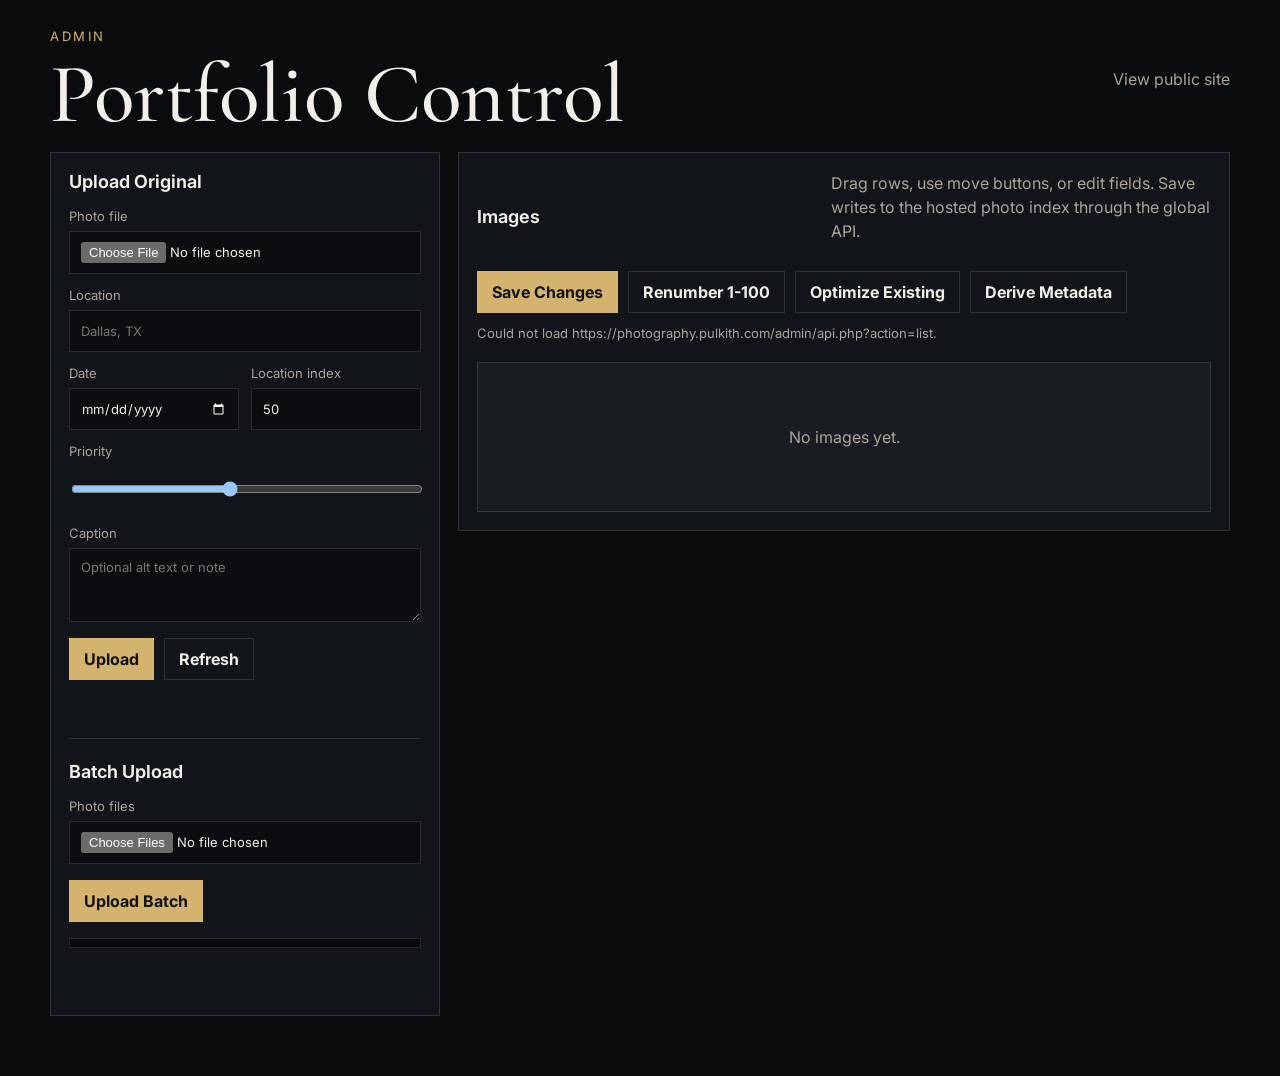
==== admin/index.html @ 1ea61c3f "Fix Bug" ====
<!doctype html>
<html lang="en">
  <head>
    <meta charset="utf-8">
    <meta name="viewport" content="width=device-width, initial-scale=1">
    <title>Photography Admin</title>
    <link rel="preconnect" href="https://fonts.googleapis.com">
    <link rel="preconnect" href="https://fonts.gstatic.com" crossorigin>
    <link href="https://fonts.googleapis.com/css2?family=Cormorant+Garamond:wght@500;600&family=Inter:wght@400;500;650;700&display=swap" rel="stylesheet">
    <link rel="stylesheet" href="../assets/styles.css?v=20260527-images">
  </head>
  <body class="admin-body">
    <main class="admin-shell">
      <header class="admin-header">
        <div>
          <p class="eyebrow">Admin</p>
          <h1>Portfolio Control</h1>
        </div>
        <a href="../">View public site</a>
      </header>

      <div class="admin-layout">
        <section class="admin-panel">
          <h2>Upload Original</h2>
          <form id="uploadForm">
            <label class="field">
              Photo file
              <input id="fileInput" name="photo" type="file" accept="image/*" required>
            </label>
            <label class="field">
              Location
              <input id="locationInput" name="location" placeholder="Dallas, TX" required>
            </label>
            <div class="form-grid">
              <label class="field">
                Date
                <input id="dateInput" name="date" type="date" required>
              </label>
              <label class="field">
                Location index
                <input id="locationIndexInput" name="locationIndex" type="number" min="1" max="100" value="50" required>
              </label>
            </div>
            <label class="field">
              Priority
              <input id="priorityInput" name="priority" type="range" min="1" max="10" value="5">
            </label>
            <label class="field">
              Caption
              <textarea id="captionInput" name="caption" placeholder="Optional alt text or note"></textarea>
            </label>
            <div class="button-row">
              <button class="primary-button" type="submit">Upload</button>
              <button class="secondary-button" id="refreshButton" type="button">Refresh</button>
            </div>
            <p class="status" id="status"></p>
          </form>

          <div class="admin-divider"></div>

          <h2>Batch Upload</h2>
          <form id="batchForm" method="post" action="#">
            <label class="field">
              Photo files
              <input id="batchFileInput" type="file" accept="image/*" multiple>
            </label>
            <div class="button-row">
              <button class="primary-button" id="batchUploadButton" type="button">Upload Batch</button>
            </div>
            <div class="progress-shell" aria-hidden="true">
              <div class="progress-bar" id="batchProgressBar"></div>
            </div>
            <p class="status" id="batchStatus"></p>
          </form>
        </section>

        <section class="admin-panel">
          <div class="section-heading">
            <h2>Images</h2>
            <p class="section-note">Drag rows, use move buttons, or edit fields. Save writes to the hosted photo index through the global API.</p>
          </div>
          <div class="button-row">
            <button class="primary-button" id="saveButton" type="button">Save Changes</button>
            <button class="secondary-button" id="renumberButton" type="button">Renumber 1-100</button>
            <button class="secondary-button" id="optimizeButton" type="button">Optimize Existing</button>
            <button class="secondary-button" id="deriveMetadataButton" type="button">Derive Metadata</button>
          </div>
          <p class="status" id="listStatus"></p>
          <div class="photo-list" id="photoList"></div>
        </section>
      </div>
    </main>

    <script src="admin.js?v=20260527-derivativefix"></script>
  </body>
</html>
---- assets/styles.css ----
:root {
  color-scheme: dark;
  --bg: #08090b;
  --panel: #111419;
  --panel-soft: #171b22;
  --text: #f3f0ea;
  --muted: #aaa49a;
  --line: rgba(255, 255, 255, 0.12);
  --accent: #d4b36f;
  --accent-2: #78b7c5;
  --danger: #df6b6b;
  --shadow: 0 26px 70px rgba(0, 0, 0, 0.45);
  font-family: Inter, ui-sans-serif, system-ui, -apple-system, BlinkMacSystemFont, "Segoe UI", sans-serif;
}

* {
  box-sizing: border-box;
}

html {
  scroll-behavior: smooth;
}

body {
  margin: 0;
  min-height: 100vh;
  background:
    radial-gradient(circle at 12% 0%, rgba(120, 183, 197, 0.11), transparent 28rem),
    linear-gradient(180deg, #07080a 0%, #0c0d10 44%, #090a0c 100%);
  color: var(--text);
}

body.admin-body {
  background: #0a0b0d;
}

a {
  color: inherit;
}

button,
input,
select,
textarea {
  font: inherit;
}

button {
  border: 0;
  cursor: pointer;
}

button:disabled {
  cursor: not-allowed;
  opacity: 0.55;
}

.site-nav {
  position: fixed;
  top: 0;
  left: 0;
  right: 0;
  z-index: 20;
  display: flex;
  align-items: center;
  justify-content: space-between;
  padding: 18px clamp(18px, 4vw, 54px);
  color: var(--text);
  background: linear-gradient(180deg, rgba(5, 6, 8, 0.74), rgba(5, 6, 8, 0));
  backdrop-filter: blur(10px);
}

.brand {
  font-size: 13px;
  letter-spacing: 0.18em;
  text-transform: uppercase;
  text-decoration: none;
}

.nav-links {
  display: flex;
  gap: 18px;
  color: rgba(243, 240, 234, 0.8);
  font-size: 13px;
}

.nav-links a {
  text-decoration: none;
}

.hero {
  min-height: 88svh;
  position: relative;
  display: grid;
  align-items: end;
  overflow: hidden;
  border-bottom: 1px solid var(--line);
}

.hero-image {
  position: absolute;
  inset: 0;
  background:
    linear-gradient(180deg, rgba(0, 0, 0, 0.14), rgba(0, 0, 0, 0.72)),
    linear-gradient(120deg, rgba(212, 179, 111, 0.16), rgba(120, 183, 197, 0.12)),
    url("https://photography.pulkith.com/photos/hero.jpg");
  background-size: cover;
  background-position: center;
  transform: scale(1.04);
  animation: heroDrift 18s ease-in-out infinite alternate;
}

.hero-content {
  position: relative;
  width: min(1120px, calc(100% - 36px));
  margin: 0 auto;
  padding: 0 0 min(12vh, 110px);
}

.eyebrow {
  margin: 0 0 14px;
  color: var(--accent);
  font-size: 13px;
  letter-spacing: 0.2em;
  text-transform: uppercase;
}

h1 {
  max-width: 880px;
  margin: 0;
  font-family: "Cormorant Garamond", Georgia, serif;
  font-size: clamp(58px, 12vw, 142px);
  font-weight: 500;
  line-height: 0.86;
  letter-spacing: 0;
}

.hero-subtitle {
  max-width: 560px;
  margin: 24px 0 0;
  color: rgba(243, 240, 234, 0.82);
  font-size: clamp(17px, 2vw, 22px);
  line-height: 1.45;
}

.section {
  width: min(1180px, calc(100% - 28px));
  margin: 0 auto;
  padding: clamp(52px, 8vw, 96px) 0;
}

.section-heading {
  display: flex;
  align-items: end;
  justify-content: space-between;
  gap: 24px;
  margin-bottom: 28px;
}

h2 {
  margin: 0;
  font-family: "Cormorant Garamond", Georgia, serif;
  font-size: clamp(38px, 6vw, 72px);
  font-weight: 500;
  letter-spacing: 0;
}

.section-note {
  max-width: 380px;
  margin: 0;
  color: var(--muted);
  line-height: 1.5;
}

.gallery {
  display: grid;
  grid-template-columns: repeat(12, 1fr);
  grid-auto-rows: 8px;
  gap: clamp(10px, 1.5vw, 18px);
}

.photo-tile {
  position: relative;
  grid-column: span 4;
  min-height: 180px;
  overflow: hidden;
  background: var(--panel);
  box-shadow: var(--shadow);
  isolation: isolate;
  opacity: 0;
  transform: translateY(24px);
  transition: opacity 700ms ease, transform 700ms ease, filter 240ms ease;
}

.photo-tile.is-visible {
  opacity: 1;
  transform: translateY(0);
}

.photo-tile.feature {
  grid-column: span 7;
}

.photo-tile.wide {
  grid-column: span 6;
}

.photo-tile.tall {
  grid-column: span 4;
}

.photo-tile img {
  width: 100%;
  height: 100%;
  display: block;
  object-fit: cover;
  transition: transform 900ms cubic-bezier(0.19, 1, 0.22, 1), filter 300ms ease;
}

.photo-tile:hover img {
  transform: scale(1.055);
  filter: saturate(1.08) contrast(1.04);
}

.photo-meta {
  position: absolute;
  left: 0;
  right: 0;
  bottom: 0;
  display: flex;
  justify-content: space-between;
  gap: 12px;
  padding: 34px 16px 14px;
  background: linear-gradient(180deg, transparent, rgba(0, 0, 0, 0.74));
  color: rgba(255, 255, 255, 0.92);
  font-size: 13px;
}

.photo-meta span:last-child {
  color: rgba(255, 255, 255, 0.68);
  text-align: right;
}

.empty-state {
  padding: 64px 22px;
  border: 1px solid var(--line);
  background: rgba(255, 255, 255, 0.035);
  color: var(--muted);
  text-align: center;
}

.gear-band {
  border-top: 1px solid var(--line);
  border-bottom: 1px solid var(--line);
  background: rgba(255, 255, 255, 0.025);
}

.gear-grid {
  display: grid;
  grid-template-columns: 1.3fr repeat(3, 1fr);
  gap: 18px;
}

.gear-card {
  min-height: 150px;
  padding: 22px;
  border: 1px solid var(--line);
  background: linear-gradient(145deg, rgba(255, 255, 255, 0.07), rgba(255, 255, 255, 0.025));
}

.gear-card h3 {
  margin: 0 0 12px;
  color: var(--accent);
  font-size: 13px;
  letter-spacing: 0.16em;
  text-transform: uppercase;
}

.gear-card p {
  margin: 0;
  color: rgba(243, 240, 234, 0.82);
  line-height: 1.55;
}

.contact {
  display: grid;
  grid-template-columns: 1fr auto;
  align-items: end;
  gap: 24px;
}

.contact a {
  color: var(--accent);
  font-size: clamp(24px, 4vw, 48px);
  text-decoration: none;
}

.contact p {
  margin: 12px 0 0;
  color: var(--muted);
  line-height: 1.6;
}

.lightbox {
  position: fixed;
  inset: 0;
  z-index: 60;
  display: none;
  grid-template-rows: 1fr auto;
  padding: 22px;
  background: rgba(0, 0, 0, 0.92);
}

.lightbox.open {
  display: grid;
}

.lightbox img {
  width: 100%;
  height: 100%;
  min-height: 0;
  object-fit: contain;
}

.lightbox-caption {
  display: flex;
  justify-content: space-between;
  gap: 18px;
  padding-top: 14px;
  color: rgba(255, 255, 255, 0.82);
}

.icon-button {
  position: absolute;
  top: 18px;
  right: 18px;
  width: 42px;
  height: 42px;
  border: 1px solid var(--line);
  background: rgba(255, 255, 255, 0.08);
  color: var(--text);
  font-size: 26px;
}

.admin-shell {
  width: min(1180px, calc(100% - 28px));
  margin: 0 auto;
  padding: 28px 0 60px;
}

.admin-header {
  display: flex;
  align-items: center;
  justify-content: space-between;
  gap: 18px;
  padding-bottom: 22px;
}

.admin-header h1 {
  font-size: clamp(38px, 7vw, 84px);
}

.admin-header a {
  color: var(--muted);
  text-decoration: none;
}

.admin-layout {
  display: grid;
  grid-template-columns: minmax(300px, 390px) 1fr;
  gap: 18px;
  align-items: start;
}

.admin-panel {
  padding: 18px;
  border: 1px solid var(--line);
  background: var(--panel);
}

.admin-panel h2 {
  margin-bottom: 16px;
  font-family: inherit;
  font-size: 18px;
  font-weight: 650;
}

.field {
  display: grid;
  gap: 7px;
  margin-bottom: 13px;
  color: var(--muted);
  font-size: 13px;
}

.field input,
.field textarea,
.field select {
  width: 100%;
  min-height: 42px;
  border: 1px solid var(--line);
  border-radius: 0;
  padding: 10px 11px;
  background: #0b0d11;
  color: var(--text);
}

.field textarea {
  min-height: 74px;
  resize: vertical;
}

.admin-divider {
  height: 1px;
  margin: 22px 0;
  background: var(--line);
}

.form-grid {
  display: grid;
  grid-template-columns: 1fr 1fr;
  gap: 12px;
}

.button-row {
  display: flex;
  flex-wrap: wrap;
  gap: 10px;
  margin-top: 16px;
}

.primary-button,
.secondary-button,
.danger-button {
  min-height: 42px;
  padding: 0 14px;
  border: 1px solid transparent;
  background: var(--accent);
  color: #111;
  font-weight: 700;
}

.secondary-button {
  border-color: var(--line);
  background: transparent;
  color: var(--text);
}

.danger-button {
  background: transparent;
  border-color: rgba(223, 107, 107, 0.5);
  color: var(--danger);
}

.status {
  min-height: 24px;
  margin-top: 12px;
  color: var(--muted);
  font-size: 13px;
}

.progress-shell {
  width: 100%;
  height: 10px;
  margin-top: 16px;
  overflow: hidden;
  border: 1px solid var(--line);
  background: #08090b;
}

.progress-bar {
  width: 0%;
  height: 100%;
  background: linear-gradient(90deg, var(--accent), var(--accent-2));
  transition: width 220ms ease;
}

.photo-list {
  display: grid;
  gap: 12px;
}

.admin-item {
  display: grid;
  grid-template-columns: 112px 1fr;
  gap: 14px;
  padding: 12px;
  border: 1px solid var(--line);
  background: var(--panel-soft);
}

.admin-item.dragging {
  opacity: 0.46;
}

.admin-thumb {
  width: 112px;
  aspect-ratio: 1 / 1;
  object-fit: cover;
  background: #050607;
}

.admin-fields {
  display: grid;
  grid-template-columns: repeat(4, 1fr);
  gap: 9px;
}

.admin-fields .wide-field {
  grid-column: span 2;
}

.admin-actions {
  display: flex;
  flex-wrap: wrap;
  gap: 8px;
  margin-top: 10px;
}

.admin-actions button {
  min-height: 34px;
  padding: 0 10px;
  border: 1px solid var(--line);
  background: #0b0d11;
  color: var(--text);
}

.drag-handle {
  cursor: grab;
}

@keyframes heroDrift {
  from {
    transform: scale(1.04) translate3d(-0.8%, -0.8%, 0);
  }
  to {
    transform: scale(1.1) translate3d(1.1%, 0.8%, 0);
  }
}

@media (max-width: 880px) {
  .gallery {
    grid-template-columns: repeat(6, 1fr);
  }

  .photo-tile,
  .photo-tile.feature,
  .photo-tile.wide,
  .photo-tile.tall {
    grid-column: span 6;
  }

  .gear-grid,
  .contact,
  .admin-layout {
    grid-template-columns: 1fr;
  }

  .admin-fields {
    grid-template-columns: 1fr 1fr;
  }
}

@media (max-width: 560px) {
  .site-nav {
    align-items: start;
    gap: 12px;
  }

  .nav-links {
    gap: 10px;
    font-size: 12px;
  }

  .section-heading,
  .lightbox-caption,
  .admin-header {
    align-items: start;
    flex-direction: column;
  }

  .form-grid,
  .admin-item,
  .admin-fields {
    grid-template-columns: 1fr;
  }

  .admin-thumb {
    width: 100%;
  }
}
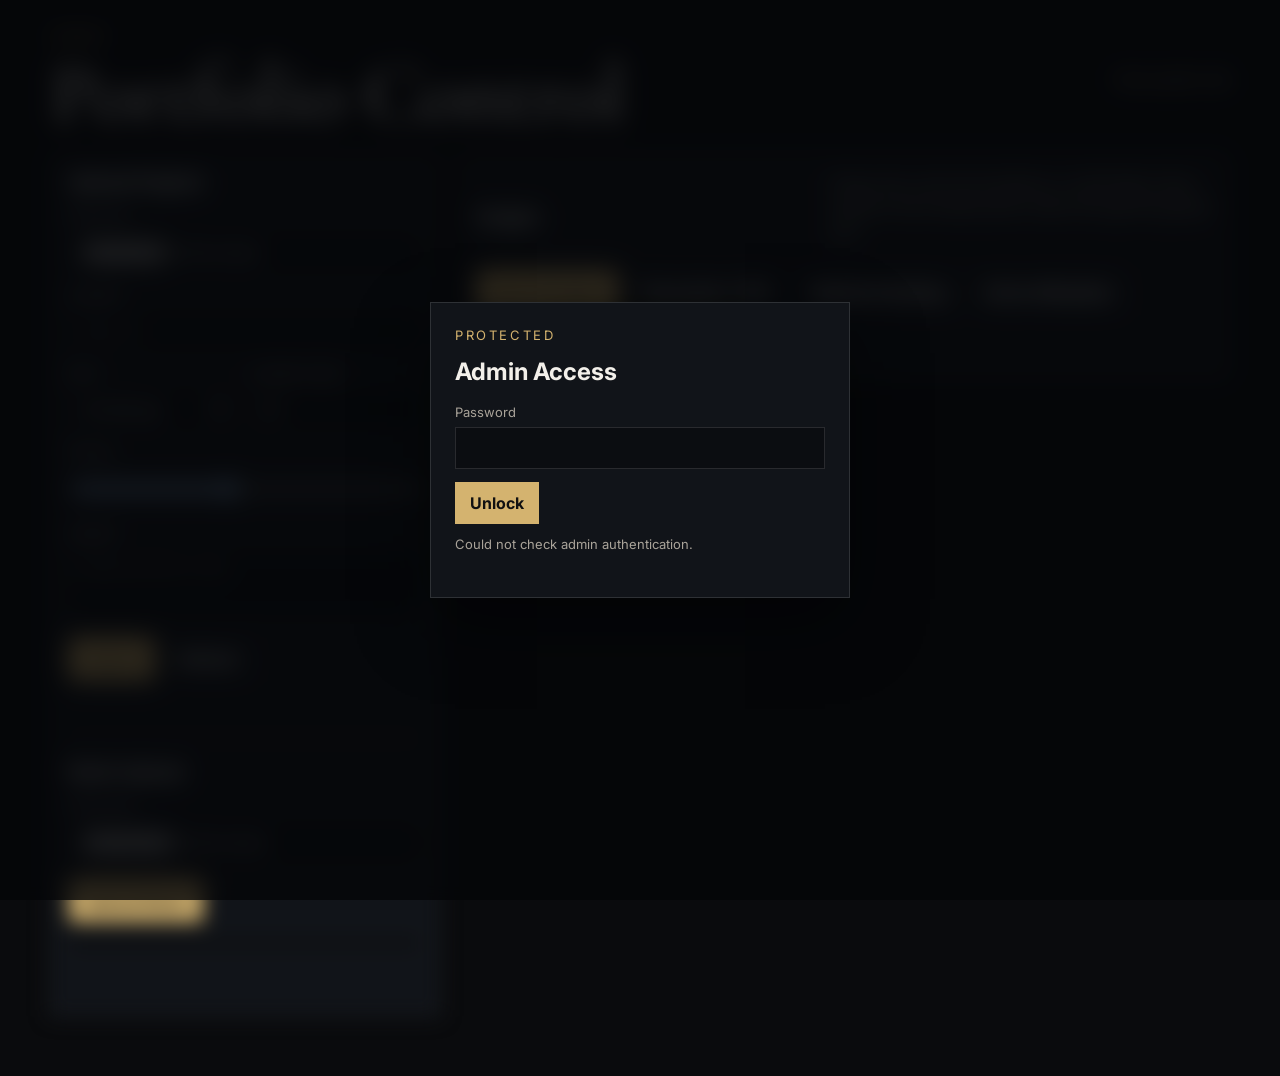
==== commit 63446040: "Add Basic Admin Auth" ====
--- a/admin/index.html
+++ b/admin/index.html
@@ -7,9 +7,22 @@
     <link rel="preconnect" href="https://fonts.googleapis.com">
     <link rel="preconnect" href="https://fonts.gstatic.com" crossorigin>
     <link href="https://fonts.googleapis.com/css2?family=Cormorant+Garamond:wght@500;600&family=Inter:wght@400;500;650;700&display=swap" rel="stylesheet">
-    <link rel="stylesheet" href="../assets/styles.css?v=20260527-images">
+    <link rel="stylesheet" href="../assets/styles.css?v=20260527-auth">
   </head>
   <body class="admin-body">
+    <div class="admin-lock" id="adminLock">
+      <form class="admin-lock-panel" id="loginForm">
+        <p class="eyebrow">Protected</p>
+        <h2>Admin Access</h2>
+        <label class="field">
+          Password
+          <input id="passwordInput" type="password" autocomplete="current-password" required>
+        </label>
+        <button class="primary-button" type="submit">Unlock</button>
+        <p class="status" id="loginStatus"></p>
+      </form>
+    </div>
+
     <main class="admin-shell">
       <header class="admin-header">
         <div>
@@ -91,6 +104,6 @@
       </div>
     </main>
 
-    <script src="admin.js?v=20260527-derivativefix"></script>
+    <script src="admin.js?v=20260527-auth4"></script>
   </body>
 </html>
--- a/assets/styles.css
+++ b/assets/styles.css
@@ -34,6 +34,12 @@
   background: #0a0b0d;
 }
 
+body.admin-locked .admin-shell {
+  filter: blur(10px);
+  pointer-events: none;
+  user-select: none;
+}
+
 a {
   color: inherit;
 }
@@ -348,6 +354,36 @@
   padding: 28px 0 60px;
 }
 
+.admin-lock {
+  position: fixed;
+  inset: 0;
+  z-index: 80;
+  display: none;
+  place-items: center;
+  padding: 20px;
+  background: rgba(5, 6, 8, 0.78);
+  backdrop-filter: blur(8px);
+}
+
+.admin-locked .admin-lock {
+  display: grid;
+}
+
+.admin-lock-panel {
+  width: min(420px, 100%);
+  padding: 24px;
+  border: 1px solid var(--line);
+  background: var(--panel);
+  box-shadow: var(--shadow);
+}
+
+.admin-lock-panel h2 {
+  margin-bottom: 18px;
+  font-family: inherit;
+  font-size: 24px;
+  font-weight: 700;
+}
+
 .admin-header {
   display: flex;
   align-items: center;
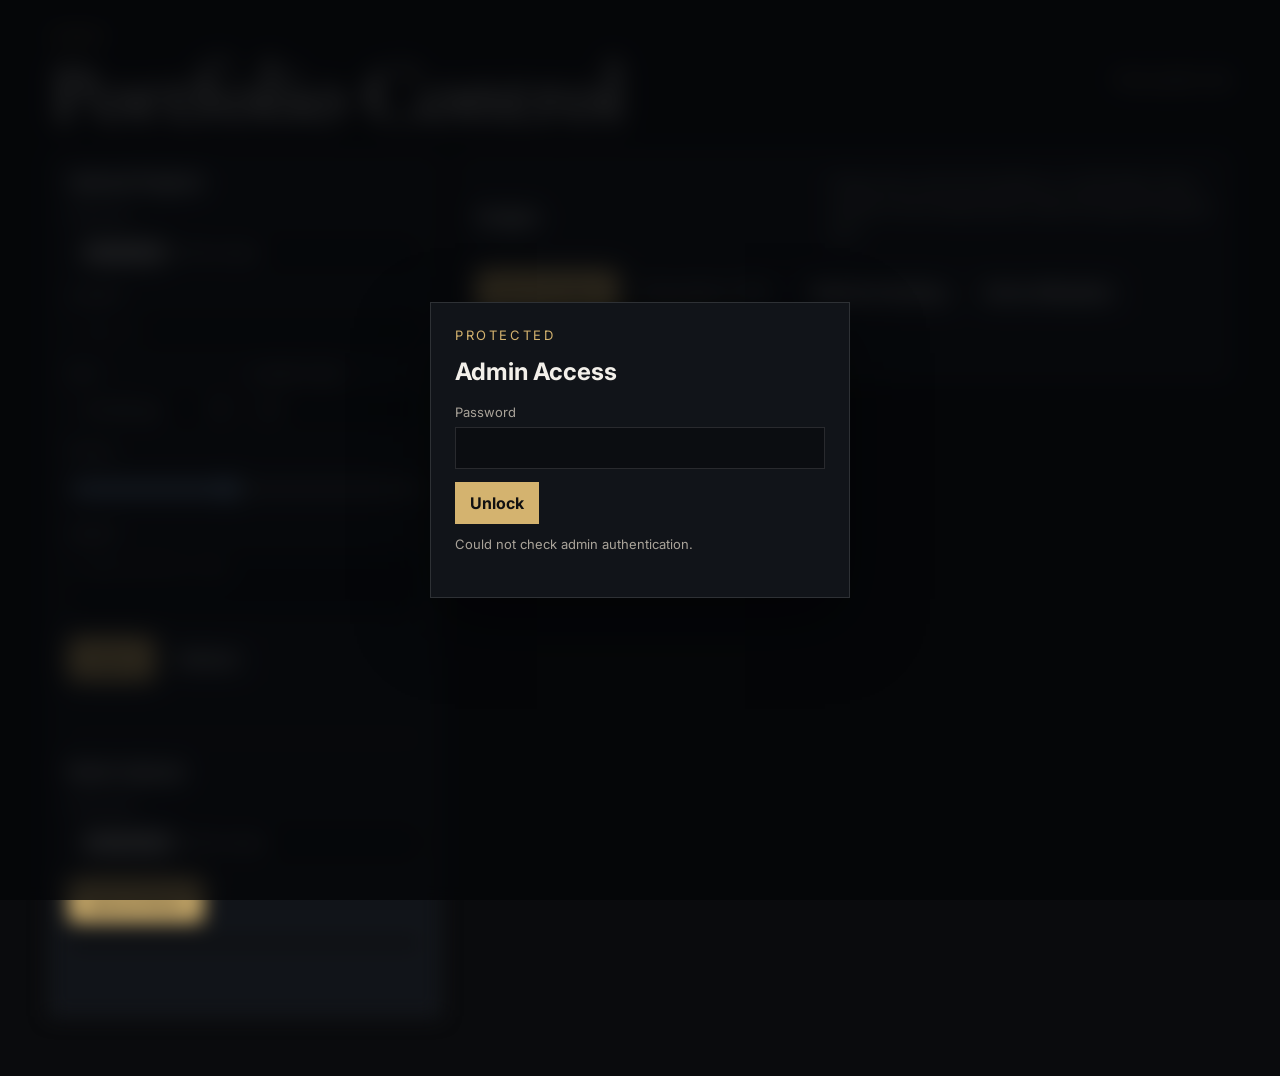
==== commit 128c7902: "Fix Ordering" ====
--- a/admin/index.html
+++ b/admin/index.html
@@ -7,7 +7,7 @@
     <link rel="preconnect" href="https://fonts.googleapis.com">
     <link rel="preconnect" href="https://fonts.gstatic.com" crossorigin>
     <link href="https://fonts.googleapis.com/css2?family=Cormorant+Garamond:wght@500;600&family=Inter:wght@400;500;650;700&display=swap" rel="stylesheet">
-    <link rel="stylesheet" href="../assets/styles.css?v=20260527-auth">
+    <link rel="stylesheet" href="../assets/styles.css?v=20260527-dateorder">
   </head>
   <body class="admin-body">
     <div class="admin-lock" id="adminLock">
@@ -51,7 +51,7 @@
               </label>
               <label class="field">
                 Location index
-                <input id="locationIndexInput" name="locationIndex" type="number" min="1" max="100" value="50" required>
+                <input id="locationIndexInput" name="locationIndex" type="number" min="1" max="100" value="50" disabled>
               </label>
             </div>
             <label class="field">
@@ -94,7 +94,7 @@
           </div>
           <div class="button-row">
             <button class="primary-button" id="saveButton" type="button">Save Changes</button>
-            <button class="secondary-button" id="renumberButton" type="button">Renumber 1-100</button>
+            <button class="secondary-button" id="renumberButton" type="button" disabled>Renumber 1-100</button>
             <button class="secondary-button" id="optimizeButton" type="button">Optimize Existing</button>
             <button class="secondary-button" id="deriveMetadataButton" type="button">Derive Metadata</button>
           </div>
@@ -103,7 +103,8 @@
         </section>
       </div>
     </main>
+    <div class="toast" id="toast" role="status" aria-live="polite"></div>
 
-    <script src="admin.js?v=20260527-auth4"></script>
+    <script src="admin.js?v=20260527-dateorder"></script>
   </body>
 </html>
--- a/assets/styles.css
+++ b/assets/styles.css
@@ -511,6 +511,28 @@
   transition: width 220ms ease;
 }
 
+.toast {
+  position: fixed;
+  left: 50%;
+  bottom: 24px;
+  z-index: 100;
+  max-width: min(520px, calc(100% - 32px));
+  padding: 12px 16px;
+  border: 1px solid rgba(223, 107, 107, 0.55);
+  background: rgba(25, 11, 12, 0.96);
+  color: #ffd6d6;
+  box-shadow: var(--shadow);
+  opacity: 0;
+  pointer-events: none;
+  transform: translate(-50%, 12px);
+  transition: opacity 180ms ease, transform 180ms ease;
+}
+
+.toast.show {
+  opacity: 1;
+  transform: translate(-50%, 0);
+}
+
 .photo-list {
   display: grid;
   gap: 12px;
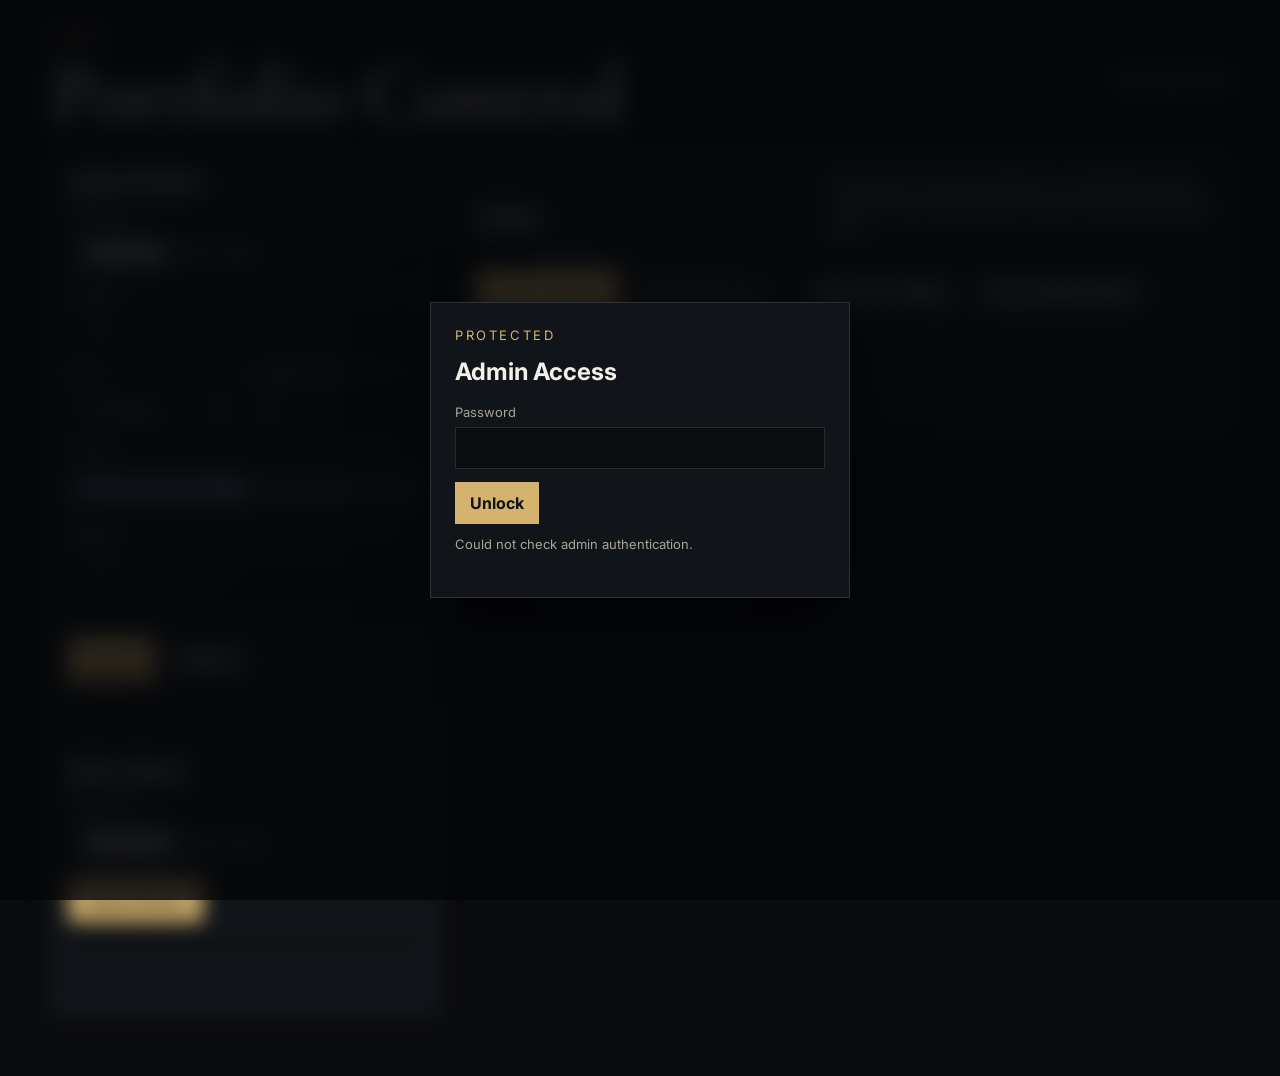
==== commit 0d89b678: "Remedy Optimziation C1" ====
--- a/admin/index.html
+++ b/admin/index.html
@@ -7,7 +7,7 @@
     <link rel="preconnect" href="https://fonts.googleapis.com">
     <link rel="preconnect" href="https://fonts.gstatic.com" crossorigin>
     <link href="https://fonts.googleapis.com/css2?family=Cormorant+Garamond:wght@500;600&family=Inter:wght@400;500;650;700&display=swap" rel="stylesheet">
-    <link rel="stylesheet" href="../assets/styles.css?v=20260527-dateorder">
+    <link rel="stylesheet" href="../assets/styles.css?v=20260527-optimize-debug">
   </head>
   <body class="admin-body">
     <div class="admin-lock" id="adminLock">
@@ -96,6 +96,7 @@
             <button class="primary-button" id="saveButton" type="button">Save Changes</button>
             <button class="secondary-button" id="renumberButton" type="button" disabled>Renumber 1-100</button>
             <button class="secondary-button" id="optimizeButton" type="button">Optimize Existing</button>
+            <button class="secondary-button" id="diagnosticsButton" type="button">Check Optimization</button>
             <button class="secondary-button" id="deriveMetadataButton" type="button">Derive Metadata</button>
           </div>
           <p class="status" id="listStatus"></p>
@@ -105,6 +106,6 @@
     </main>
     <div class="toast" id="toast" role="status" aria-live="polite"></div>
 
-    <script src="admin.js?v=20260527-dateorder"></script>
+    <script src="admin.js?v=20260527-optimize-debug"></script>
   </body>
 </html>
--- a/assets/styles.css
+++ b/assets/styles.css
@@ -95,7 +95,8 @@
 }
 
 .hero {
-  min-height: 88svh;
+  min-height: 88vh;
+  min-height: min(88svh, 900px);
   position: relative;
   display: grid;
   align-items: end;
@@ -106,14 +107,24 @@
 .hero-image {
   position: absolute;
   inset: 0;
-  background:
-    linear-gradient(180deg, rgba(0, 0, 0, 0.14), rgba(0, 0, 0, 0.72)),
-    linear-gradient(120deg, rgba(212, 179, 111, 0.16), rgba(120, 183, 197, 0.12)),
-    url("https://photography.pulkith.com/photos/hero.jpg");
-  background-size: cover;
-  background-position: center;
-  transform: scale(1.04);
+  background: linear-gradient(120deg, rgba(212, 179, 111, 0.16), rgba(120, 183, 197, 0.12));
+  transform: scale(1.02);
   animation: heroDrift 18s ease-in-out infinite alternate;
+}
+
+.hero-image::after {
+  content: "";
+  position: absolute;
+  inset: 0;
+  background: linear-gradient(180deg, rgba(0, 0, 0, 0.14), rgba(0, 0, 0, 0.72));
+}
+
+.hero-image img {
+  width: 100%;
+  height: 100%;
+  display: block;
+  object-fit: cover;
+  object-position: center;
 }
 
 .hero-content {
@@ -179,22 +190,29 @@
 }
 
 .gallery {
-  display: grid;
-  grid-template-columns: repeat(12, 1fr);
-  grid-auto-rows: 8px;
-  gap: clamp(10px, 1.5vw, 18px);
+  display: flex;
+  flex-direction: column;
+  gap: clamp(18px, 3.2vw, 42px);
+}
+
+.gallery-row {
+  display: flex;
+  align-items: center;
+  flex-wrap: wrap;
+  justify-content: center;
+  gap: clamp(12px, 1.5vw, 24px);
 }
 
 .photo-tile {
   position: relative;
-  grid-column: span 4;
-  min-height: 180px;
+  flex: 0 1 auto;
+  max-width: min(52vw, 100%);
   overflow: hidden;
   background: var(--panel);
   box-shadow: var(--shadow);
   isolation: isolate;
-  opacity: 0;
-  transform: translateY(24px);
+  opacity: 1;
+  transform: none;
   transition: opacity 700ms ease, transform 700ms ease, filter 240ms ease;
 }
 
@@ -204,27 +222,18 @@
 }
 
 .photo-tile.feature {
-  grid-column: span 7;
-}
-
-.photo-tile.wide {
-  grid-column: span 6;
-}
-
-.photo-tile.tall {
-  grid-column: span 4;
+  box-shadow: 0 28px 70px rgba(0, 0, 0, 0.45);
 }
 
 .photo-tile img {
   width: 100%;
-  height: 100%;
+  height: auto;
   display: block;
-  object-fit: cover;
-  transition: transform 900ms cubic-bezier(0.19, 1, 0.22, 1), filter 300ms ease;
+  object-fit: contain;
+  transition: filter 300ms ease;
 }
 
 .photo-tile:hover img {
-  transform: scale(1.055);
   filter: saturate(1.08) contrast(1.04);
 }
 
@@ -326,6 +335,34 @@
   height: 100%;
   min-height: 0;
   object-fit: contain;
+}
+
+.lightbox-nav {
+  position: absolute;
+  top: 50%;
+  width: clamp(44px, 5vw, 58px);
+  height: clamp(58px, 8vw, 82px);
+  border: 1px solid rgba(255, 255, 255, 0.18);
+  background: rgba(0, 0, 0, 0.34);
+  color: rgba(255, 255, 255, 0.92);
+  font-size: clamp(42px, 6vw, 64px);
+  line-height: 1;
+  transform: translateY(-50%);
+  transition: background 180ms ease, border-color 180ms ease, transform 180ms ease;
+}
+
+.lightbox-nav:hover {
+  background: rgba(255, 255, 255, 0.12);
+  border-color: rgba(255, 255, 255, 0.34);
+  transform: translateY(-50%) scale(1.04);
+}
+
+.lightbox-prev {
+  left: clamp(10px, 2vw, 24px);
+}
+
+.lightbox-next {
+  right: clamp(10px, 2vw, 24px);
 }
 
 .lightbox-caption {
@@ -583,6 +620,10 @@
   color: var(--text);
 }
 
+.admin-replace-input {
+  display: none;
+}
+
 .drag-handle {
   cursor: grab;
 }
@@ -597,15 +638,22 @@
 }
 
 @media (max-width: 880px) {
-  .gallery {
-    grid-template-columns: repeat(6, 1fr);
-  }
-
-  .photo-tile,
-  .photo-tile.feature,
-  .photo-tile.wide,
-  .photo-tile.tall {
-    grid-column: span 6;
+  .hero {
+    min-height: 82vh;
+    min-height: min(82svh, 760px);
+  }
+
+  .hero-image {
+    transform: none;
+    animation: none;
+  }
+
+  .gallery-row {
+    justify-content: center;
+  }
+
+  .photo-tile {
+    max-width: 100%;
   }
 
   .gear-grid,
